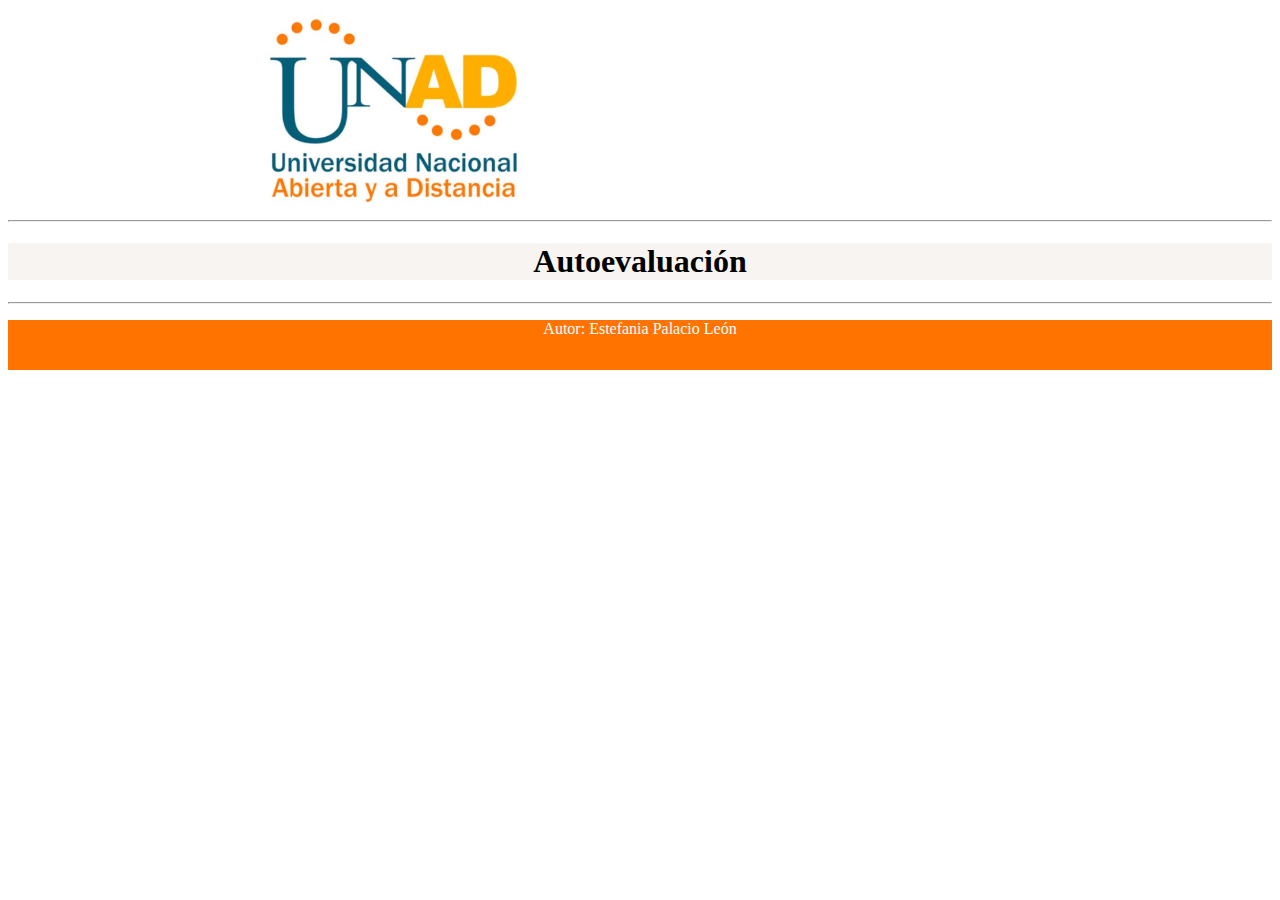
==== auto.html @ c523a722 "Desarrollo actividad fase 3" ====
<!DOCTYPE html>
<html lang="en">
<head>
    <meta charset="UTF-8">
    <meta name="viewport" content="width=device-width, initial-scale=1.0">
    <title>Autoevaluación</title>
    <link rel="stylesheet" href="auto.css">
</head>
<body>
    <header class="Autoevaluacion">
        <img src="imagenes/logouniversidad.PNG" height="200px" alt="logounad">
        <hr>
    </header>
    <section>
        <h1>Autoevaluación</h1>
    </section>
    <hr>
        <footer>
            <p>Autor: Estefania Palacio León</p>
        </footer>
</body>
</html>
---- auto.css ----
section{
    text-align: center;
    background-color: rgb(247, 244, 241);
}
footer{
    background: rgb(255, 115, 0);
    color: #fff;
    text-align: center;
    height: 50px;
    line-height: 5opx;
}
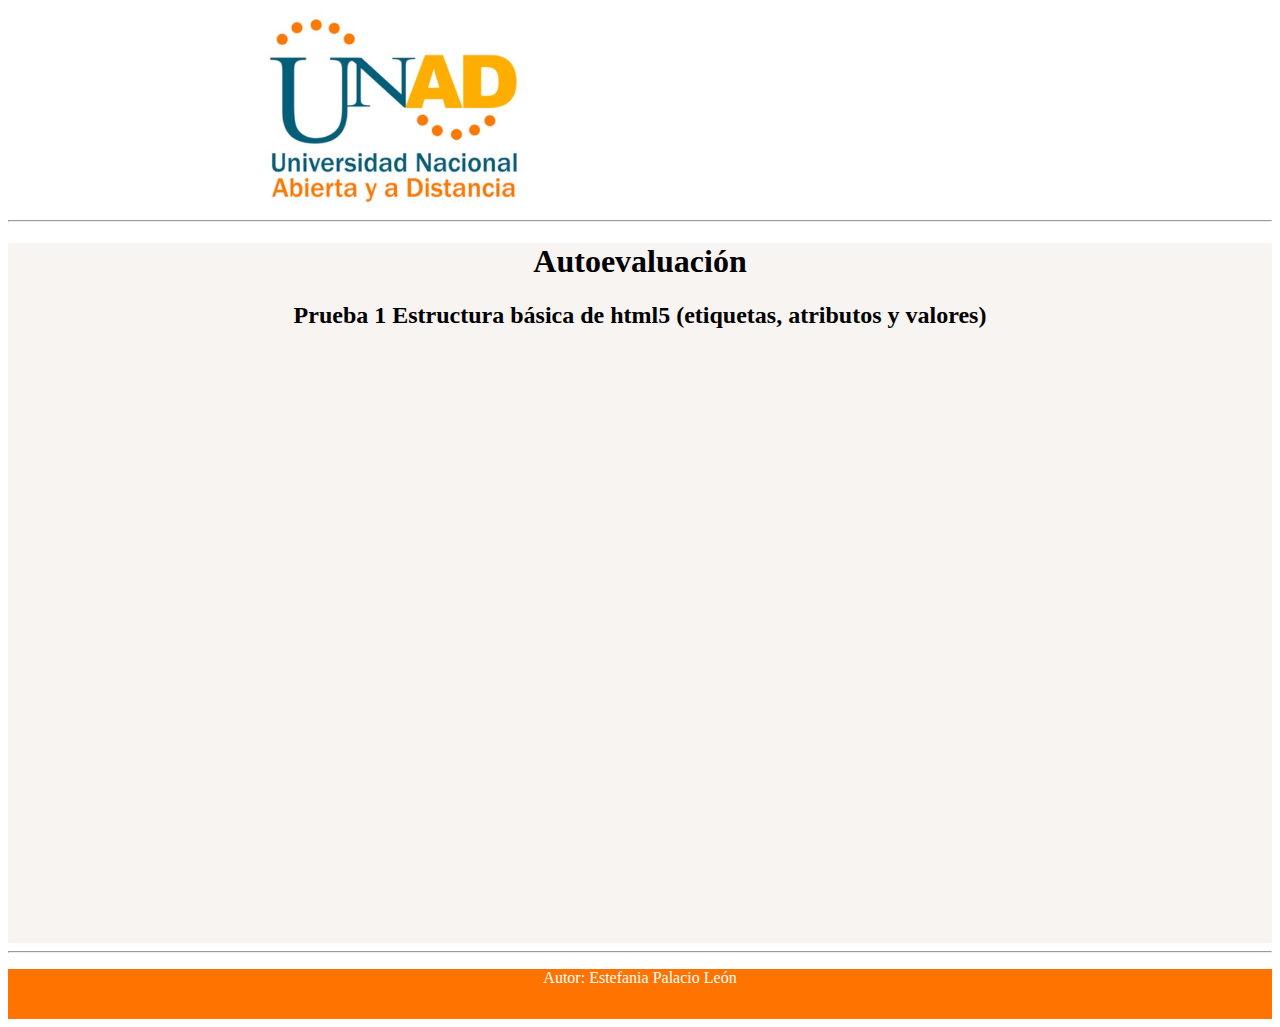
==== commit e9c99941: "Desarrollo actividad fase 3" ====
--- a/auto.html
+++ b/auto.html
@@ -13,6 +13,8 @@
     </header>
     <section>
         <h1>Autoevaluación</h1>
+        <h2>Prueba 1 Estructura básica de html5 (etiquetas, atributos y valores) </h2>
+        <iframe width="695" height="590" frameborder="0" src="https://es.educaplay.com/juego/7821435-estructura_basica_de_html5.html"></iframe>
     </section>
     <hr>
         <footer>
